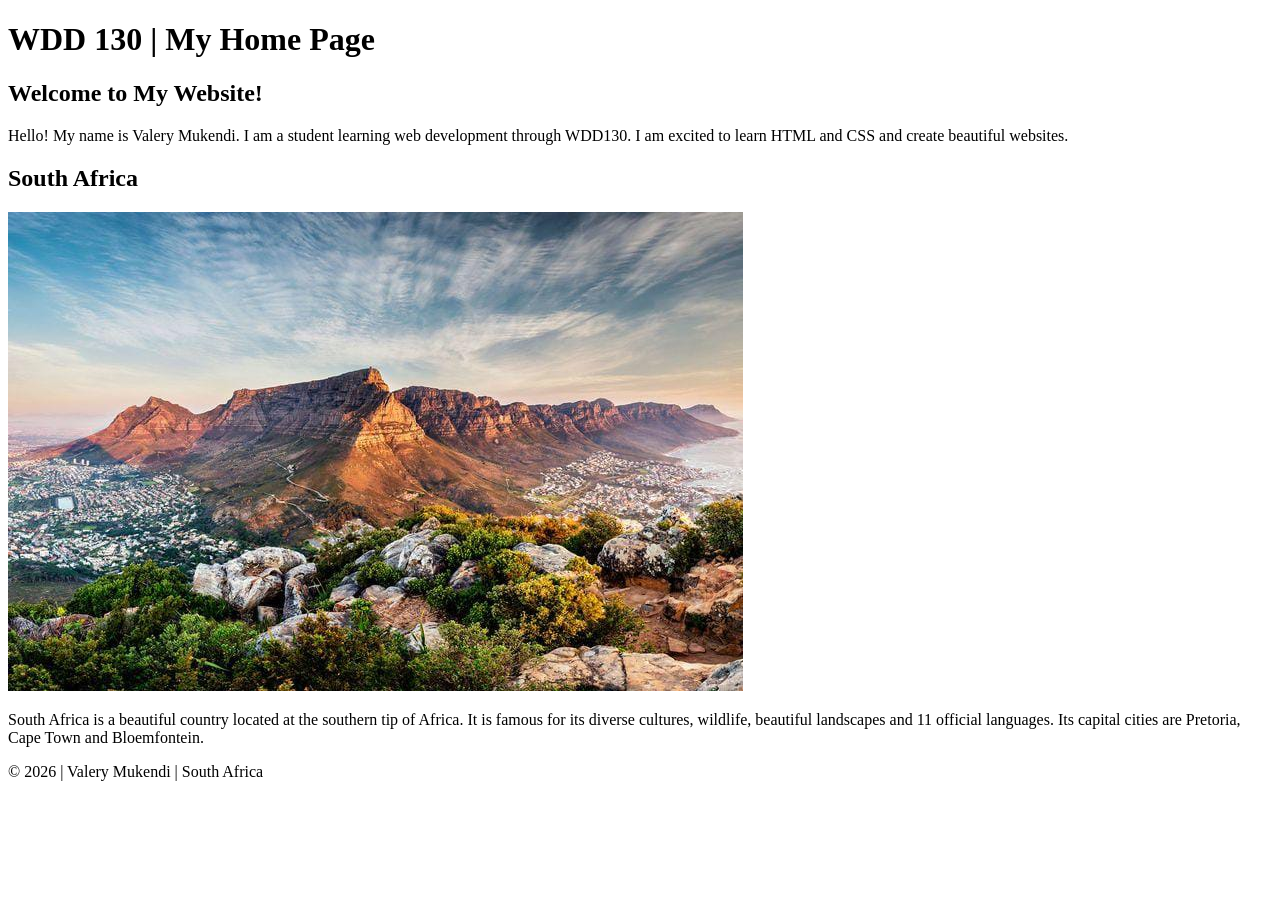
==== week02/index.html @ a4ea47cc "Complete WDD 130 home page enhancement" ====
<!DOCTYPE html>
<html lang="en-US">

<head>
    <meta charset="UTF-8">
    <meta name="viewport" content="width=device-width, initial-scale=1.0">

    <title>WDD 130 | Home Page</title>

    <meta name="description" content="Welcome to my WDD130 home page. This website showcases my web development learning and projects.">
    <meta name="author" content="Your Name">

    <link rel="stylesheet" href="Styles/
    styles.css">
</head>

<body>

    <header>
        <h1>WDD 130 | My Home Page</h1>
    </header>

    <main>
        <h2>Welcome to My Website!</h2>

        <p>
            Hello! My name is Valery Mukendi. I am a student learning
            web development through WDD130. I am excited to learn
            HTML and CSS and create beautiful websites.
        </p>
    </main>

    <aside>
        <h2>South Africa</h2>

        <img src="images/homepage/south-africa.jpg.jpeg" alt="Table Mountain in Cape 
         Town, South Africa">

        <p>
            South Africa is a beautiful country located at the
            southern tip of Africa. It is famous for its diverse
            cultures, wildlife, beautiful landscapes and 11
            official languages. Its capital cities are Pretoria,
            Cape Town and Bloemfontein.
        </p>
    </aside>

    <footer>
        <p>© 2026 | Valery Mukendi | South Africa</p>
    </footer>

</body>

</html>
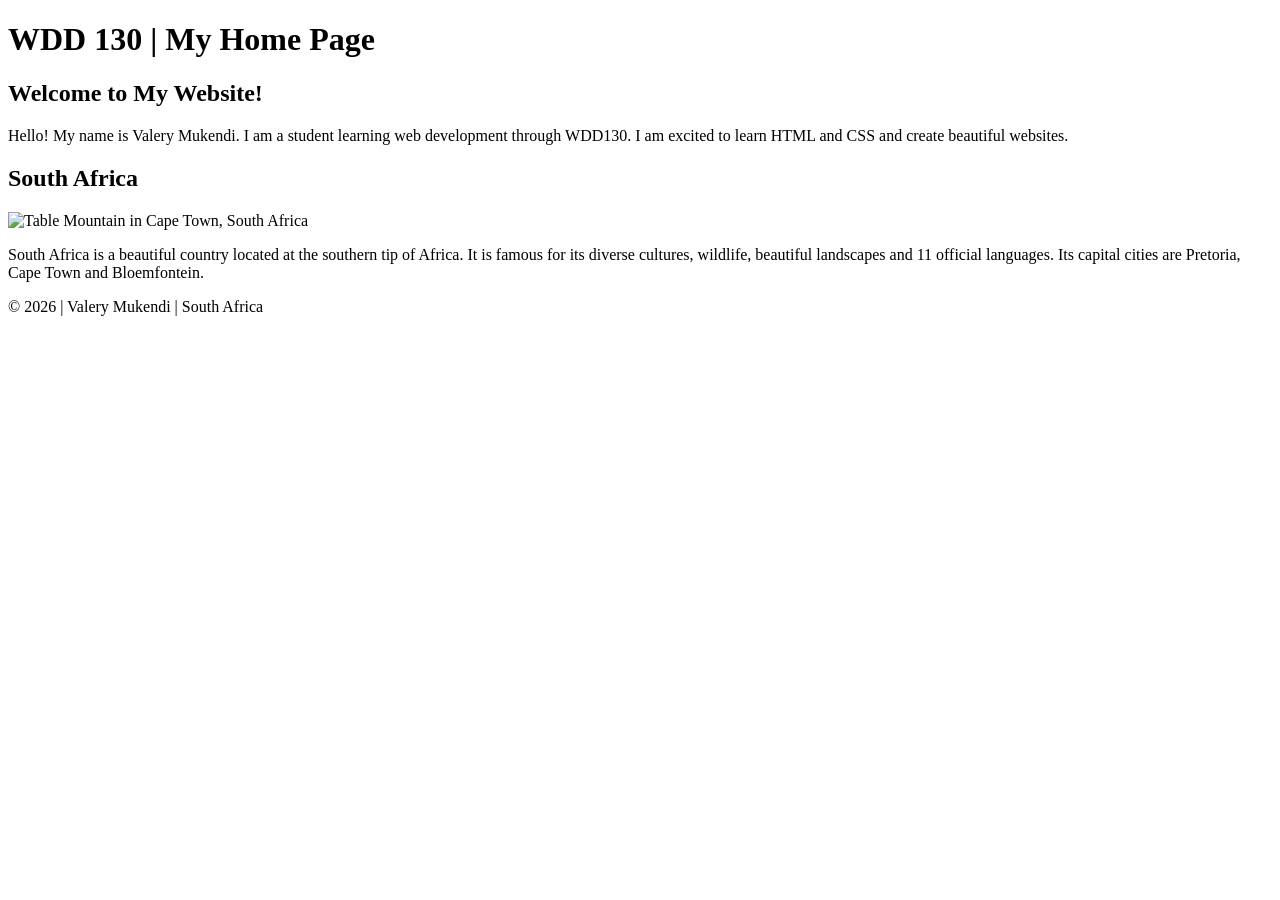
==== commit 7d69bd0b: "Fix homepage image and stylesheet paths" ====
--- a/week02/index.html
+++ b/week02/index.html
@@ -8,9 +8,9 @@
     <title>WDD 130 | Home Page</title>
 
     <meta name="description" content="Welcome to my WDD130 home page. This website showcases my web development learning and projects.">
-    <meta name="author" content="Your Name">
+    <meta name="author" content="Valery Mukendi">
 
-    <link rel="stylesheet" href="Styles/
+    <link rel="stylesheet" href="../styles/
     styles.css">
 </head>
 
@@ -33,8 +33,8 @@
     <aside>
         <h2>South Africa</h2>
 
-        <img src="images/homepage/south-africa.jpg.jpeg" alt="Table Mountain in Cape 
-         Town, South Africa">
+        <img src="../images/homepage/south-africa.jpg.jpeg" alt="Table Mountain in Cape Town,
+          South Africa">
 
         <p>
             South Africa is a beautiful country located at the
